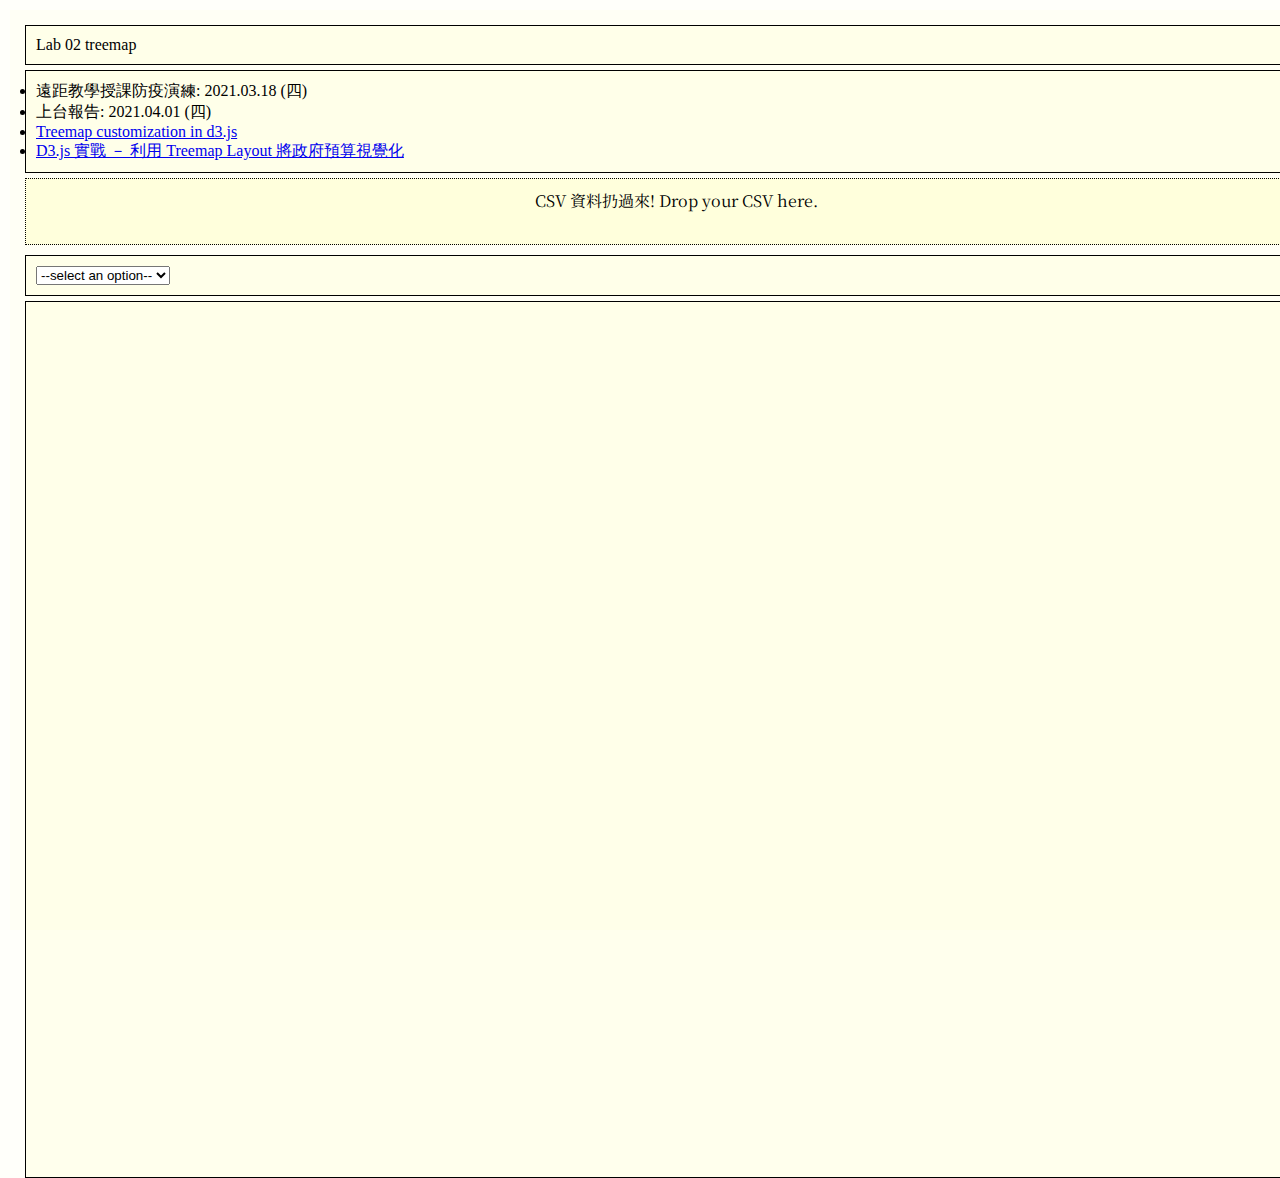
==== Example02(改玩了)/index.html @ b86dfbb8 "[master] Updated working code for my data." ====
<!DOCTYPE html>

<html>
	<head>
		<script src="https://d3js.org/d3.v4.js"></script>
        <script src="dataLoader.js"></script>
        <script src="getNode.js"></script>
		
		<style>
      		@import url('https://fonts.googleapis.com/css2?family=Noto+Serif+JP:wght@900&display=swap');

		    div, ul {
		      border: solid black 1px;
		      margin: 5px;
		      padding: 10px;
		      background-color: rgba(255, 255, 128, 0.1);
		    }

		    div:hover, ul:hover {
		      background-color: rgba(255, 128, 128, 0.1);
		    }

			html, body {
				height: 100%;
				width: 100%;
				padding: 0;
				margin: 0;
				padding: 10px;
		        background-color: rgba(255, 255, 0, 0.02);
			}

			svg {
		        font-family: 'Noto Serif JP', serif;
			}

			#dropfile {
				height: 5%;
				width: 100%;
				border-style: dotted;;
				display: block;
				text-align: center;
			    animation-name: oxxo;
			    animation-duration: 2s;
			    animation-iteration-count: infinite;
			    padding: 10px;
		        background-color: rgba(255, 255, 0, 0.1);
		        font-family: 'Noto Serif JP', serif;
		        margin-bottom: 10px;
			}
			#dropfile:hover {
			    background-color: rgba(128, 255, 255, 0.1);
			}
			@keyframes oxxo{
			    from {
			        border-style: dotted;;
			        border-color: blue;
			        color: blue;
			    }
			    to {
			        border-style: solid;
			        border-color: red;
			        color: crimson;
			    }
			}
			
			#treemap {
				height: 95%;
				width: 100%;
			}
		</style>
	</head>
	<body>
		<div>
			Lab 02 treemap
		</div>
		<ul>
			<li>遠距教學授課防疫演練: 2021.03.18 (四) </li>
			<li>上台報告: 2021.04.01 (四) </li>
			<li><a href="https://www.d3-graph-gallery.com/graph/treemap_custom.html">Treemap customization in d3.js</a></li>
			<li><a href="http://blog.infographics.tw/2015/10/d3js-tutorial-treemap-and-budget/">D3.js 實戰 － 利用 Treemap Layout 將政府預算視覺化</a></li>
		</ul>

		<div id="dropfile" for="csvfile">
			CSV 資料扔過來! Drop your CSV here.
		</div>
		<div>
			<select id="ObjectKeys">
				<option value="selectValue">
					--select an option--
				</option>
			</select>
		</div>
		<div id="treemap"></div>


		<script>
			var Base64 = { _keyStr: "ABCDEFGHIJKLMNOPQRSTUVWXYZabcdefghijklmnopqrstuvwxyz0123456789+/=", encode: function (r) { var t, e, o, a, h, c, n = "", d = 0; for (r = Base64._utf8_encode(r); d < r.length;)o = (c = r.charCodeAt(d++)) >> 2, a = (3 & c) << 4 | (t = r.charCodeAt(d++)) >> 4, h = (15 & t) << 2 | (e = r.charCodeAt(d++)) >> 6, c = 63 & e, isNaN(t) ? h = c = 64 : isNaN(e) && (c = 64), n = n + this._keyStr.charAt(o) + this._keyStr.charAt(a) + this._keyStr.charAt(h) + this._keyStr.charAt(c); return n }, decode: function (r) { var t, e, o, a, h, c = "", n = 0; for (r = r.replace(/[^A-Za-z0-9\+\/\=]/g, ""); n < r.length;)t = this._keyStr.indexOf(r.charAt(n++)) << 2 | (o = this._keyStr.indexOf(r.charAt(n++))) >> 4, e = (15 & o) << 4 | (a = this._keyStr.indexOf(r.charAt(n++))) >> 2, o = (3 & a) << 6 | (h = this._keyStr.indexOf(r.charAt(n++))), c += String.fromCharCode(t), 64 != a && (c += String.fromCharCode(e)), 64 != h && (c += String.fromCharCode(o)); return c = Base64._utf8_decode(c) }, _utf8_encode: function (r) { r = r.replace(/\r\n/g, "\n"); for (var t = "", e = 0; e < r.length; e++) { var o = r.charCodeAt(e); o < 128 ? t += String.fromCharCode(o) : (127 < o && o < 2048 ? t += String.fromCharCode(o >> 6 | 192) : (t += String.fromCharCode(o >> 12 | 224), t += String.fromCharCode(o >> 6 & 63 | 128)), t += String.fromCharCode(63 & o | 128)) } return t }, _utf8_decode: function (r) { for (var t = "", e = 0, o = c1 = c2 = 0; e < r.length;)(o = r.charCodeAt(e)) < 128 ? (t += String.fromCharCode(o), e++) : 191 < o && o < 224 ? (c2 = r.charCodeAt(e + 1), t += String.fromCharCode((31 & o) << 6 | 63 & c2), e += 2) : (c2 = r.charCodeAt(e + 1), c3 = r.charCodeAt(e + 2), t += String.fromCharCode((15 & o) << 12 | (63 & c2) << 6 | 63 & c3), e += 3); return t } };
		</script>

		<script>
			//產生SVG
			function mkSVG(container, bosses, data){
				const treemap = document.createElement('div')
				
				const margin = {top: 10, right: 10, bottom: 10, left: 10};
				const height = container.clientHeight - margin.top - margin.bottom;
				const width = container.clientWidth - margin.left - margin.right;
				
				const svg = d3.select(treemap)
							  .append('svg')
							  .attr('width', width + margin.left + margin.right)
							  .attr('height', height + margin.top + margin.bottom)
							  .append('g')
							
				//利用d3.hierarchy產生x y的資料
				const d3ds = d3.hierarchy(data).sum(({value}) => value)
				
				
				//設定svg位置
				d3.treemap()
				  .size([width, height])
				  .paddingTop(45)
				  .paddingRight(15)
				  .paddingInner(10) 
				  (d3ds)
				  
				  
				//設定指導教授顏色
				const color = d3.scaleOrdinal()
								.domain(bosses)
								.range([ "#402D54", "#D18975", "#8FD175", "#ff66ff", "#ffb366", "#80ff80", "#d279a6", "#ff6633", "#6600ff", "#00bfff", "#53c653", "#ff8000"])
								
				//設定透明度，分數越低越透明
				const opacity = d3.scaleLinear()
								.domain([100, 0])
								.range([1,.1])
								
				//化長方形
				svg
					.selectAll('rectangle')
					.data(d3ds.leaves())
					.enter()
					.append('rect')
					 .attr('x', ({x0}) => x0)
					 .attr('y', ({y0}) => y0)
					 .attr('width', ({x0,x1}) => x1-x0)
					 .attr('height', ({y0,y1}) => y1-y0)
					 .style('stroke', 'red')
					 .style('fill', ({parent}) => color(parent.data.name))
					 .style('opacity', (d) => opacity(d.data.value))
					 
				
				//寫學生姓名
				svg
					.selectAll('studentNames')
					.data(d3ds.leaves())
					.enter()
					.append('text')
					 .attr('x', ({x0}) => x0 + 1)
					 .attr('y', ({y0}) => y0 + 20)
					 .text(({data}) => '職稱：' + data.jobName)
					 .attr('font-size', '1rem')
					 .attr('fill', 'white')
				
				//寫學生分數
				svg
					.selectAll('studentScore')
					.data(d3ds.leaves())
					.enter()
					.append('text')
					 .attr('x', ({x0}) => x0 + 1)
					 .attr('y', ({y0}) => y0 + 35)
					 .text(({data}) => data.value.toFixed(2))
					 .attr('font-size', '.9rem')
					 .attr('fill', 'white')
					 
				svg
					.selectAll('studentSecond')
					.data(d3ds.leaves())
					.enter()
					.append('text')
					 .attr('x', ({x0}) => x0 + 1)
					 .attr('y', ({y0}) => y0 + 50)
					 .text(({data}) => '月新：' + data.salary + '元')
					 .attr('font-size', '.9rem')
					 .attr('fill', 'white')
					 
				svg
					.selectAll('labertory')
					.data(d3ds.descendants().filter(function(d){return d.depth==1}))
					.enter()
					.append('text')
					 .attr('x', ({x0}) => x0 + 1)
					 .attr('y', ({y0}) => y0 + 21)
					 .text(({data}) => data.name)
					 .attr('font-size', '1.1rem')
					 .attr('fill', 'black')
					 
				return treemap
			}	
		</script>


		<script>
			var csvData = null
			window.addEventListener('load', function(){
                var treemapContainer = document.getElementById('treemap')
                var objectKeys = document.getElementById("ObjectKeys")

                document.getElementById("ObjectKeys").addEventListener('change', function(evt){
					if(evt.target.value == 'selectValue' ){
						return;
					}
				
                    //clear container
                    if (treemapContainer.innerHTML.length) {
                        treemapContainer.innerHTML = ''
                    }


                    dataClassifier(objectKeys.value, function(data, layers){
                        node = getNode(data, layers, treemapContainer)
                        treemapContainer.appendChild(node)
                    })
				})

				document.getElementById('dropfile').addEventListener('dragover',function(evt){
					evt.preventDefault()
				})

				document.getElementById('dropfile').addEventListener('drop', function(evt){
					evt.preventDefault()

					var files = evt.dataTransfer.files

					if (files.length) {
                        if (treemapContainer.innerHTML.length) {
                            treemapContainer.innerHTML = ''
                        }

                        if (objectKeys.innerHTML.length) {
                            objectKeys.innerHTML = ''
						}

						var csvFile = files[0]

						//讀取csv
						var fr = new FileReader()

                        fr.onload = function(){
                            dataLoader(fr.result, function(){
								dataClassifier(objectKeys.value, function(allBoss, d3Json){
                                    treemapContainer.appendChild(mkSVG(treemapContainer, allBoss, d3Json));
								}) 
							})			                         
                        }

						fr.readAsText(csvFile)
					}
				})
			})
		</script>

	</body>
	
</html>
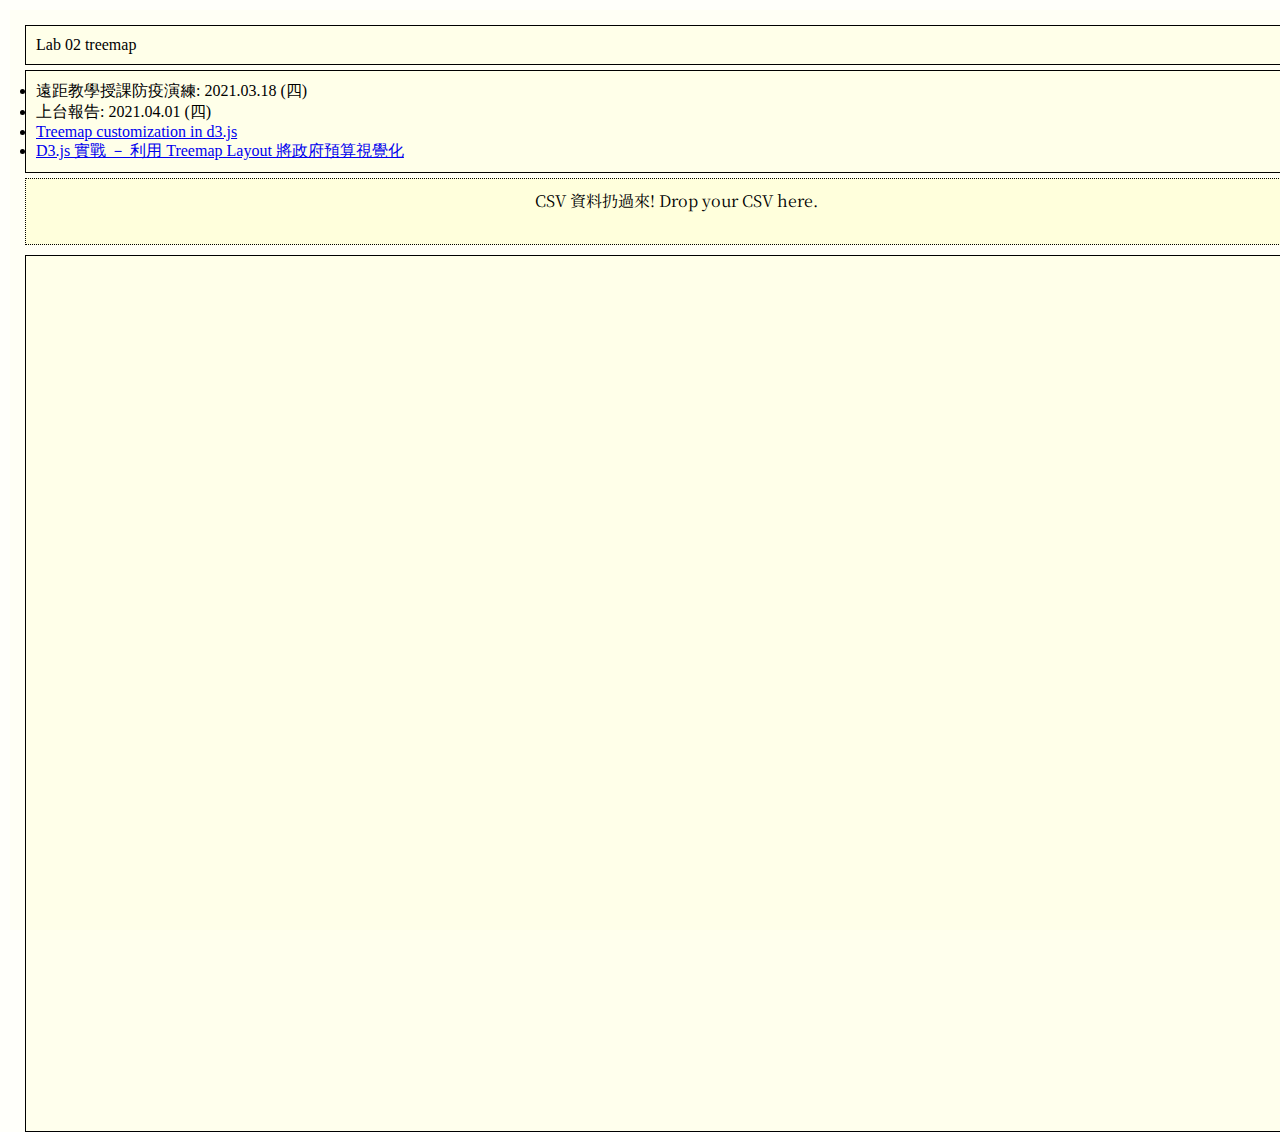
==== commit a1e16859: "[master] Removed the now redundant function to choose data classification." ====
--- a/Example02(改玩了)/index.html
+++ b/Example02(改玩了)/index.html
@@ -1,266 +1,315 @@
 <!DOCTYPE html>
 
 <html>
-	<head>
-		<script src="https://d3js.org/d3.v4.js"></script>
-        <script src="dataLoader.js"></script>
-        <script src="getNode.js"></script>
-		
-		<style>
-      		@import url('https://fonts.googleapis.com/css2?family=Noto+Serif+JP:wght@900&display=swap');
-
-		    div, ul {
-		      border: solid black 1px;
-		      margin: 5px;
-		      padding: 10px;
-		      background-color: rgba(255, 255, 128, 0.1);
-		    }
-
-		    div:hover, ul:hover {
-		      background-color: rgba(255, 128, 128, 0.1);
-		    }
-
-			html, body {
-				height: 100%;
-				width: 100%;
-				padding: 0;
-				margin: 0;
-				padding: 10px;
-		        background-color: rgba(255, 255, 0, 0.02);
-			}
-
-			svg {
-		        font-family: 'Noto Serif JP', serif;
-			}
-
-			#dropfile {
-				height: 5%;
-				width: 100%;
-				border-style: dotted;;
-				display: block;
-				text-align: center;
-			    animation-name: oxxo;
-			    animation-duration: 2s;
-			    animation-iteration-count: infinite;
-			    padding: 10px;
-		        background-color: rgba(255, 255, 0, 0.1);
-		        font-family: 'Noto Serif JP', serif;
-		        margin-bottom: 10px;
-			}
-			#dropfile:hover {
-			    background-color: rgba(128, 255, 255, 0.1);
-			}
-			@keyframes oxxo{
-			    from {
-			        border-style: dotted;;
-			        border-color: blue;
-			        color: blue;
-			    }
-			    to {
-			        border-style: solid;
-			        border-color: red;
-			        color: crimson;
-			    }
-			}
-			
-			#treemap {
-				height: 95%;
-				width: 100%;
-			}
-		</style>
-	</head>
-	<body>
-		<div>
-			Lab 02 treemap
-		</div>
-		<ul>
-			<li>遠距教學授課防疫演練: 2021.03.18 (四) </li>
-			<li>上台報告: 2021.04.01 (四) </li>
-			<li><a href="https://www.d3-graph-gallery.com/graph/treemap_custom.html">Treemap customization in d3.js</a></li>
-			<li><a href="http://blog.infographics.tw/2015/10/d3js-tutorial-treemap-and-budget/">D3.js 實戰 － 利用 Treemap Layout 將政府預算視覺化</a></li>
-		</ul>
-
-		<div id="dropfile" for="csvfile">
-			CSV 資料扔過來! Drop your CSV here.
-		</div>
-		<div>
-			<select id="ObjectKeys">
-				<option value="selectValue">
-					--select an option--
-				</option>
-			</select>
-		</div>
-		<div id="treemap"></div>
-
-
-		<script>
-			var Base64 = { _keyStr: "ABCDEFGHIJKLMNOPQRSTUVWXYZabcdefghijklmnopqrstuvwxyz0123456789+/=", encode: function (r) { var t, e, o, a, h, c, n = "", d = 0; for (r = Base64._utf8_encode(r); d < r.length;)o = (c = r.charCodeAt(d++)) >> 2, a = (3 & c) << 4 | (t = r.charCodeAt(d++)) >> 4, h = (15 & t) << 2 | (e = r.charCodeAt(d++)) >> 6, c = 63 & e, isNaN(t) ? h = c = 64 : isNaN(e) && (c = 64), n = n + this._keyStr.charAt(o) + this._keyStr.charAt(a) + this._keyStr.charAt(h) + this._keyStr.charAt(c); return n }, decode: function (r) { var t, e, o, a, h, c = "", n = 0; for (r = r.replace(/[^A-Za-z0-9\+\/\=]/g, ""); n < r.length;)t = this._keyStr.indexOf(r.charAt(n++)) << 2 | (o = this._keyStr.indexOf(r.charAt(n++))) >> 4, e = (15 & o) << 4 | (a = this._keyStr.indexOf(r.charAt(n++))) >> 2, o = (3 & a) << 6 | (h = this._keyStr.indexOf(r.charAt(n++))), c += String.fromCharCode(t), 64 != a && (c += String.fromCharCode(e)), 64 != h && (c += String.fromCharCode(o)); return c = Base64._utf8_decode(c) }, _utf8_encode: function (r) { r = r.replace(/\r\n/g, "\n"); for (var t = "", e = 0; e < r.length; e++) { var o = r.charCodeAt(e); o < 128 ? t += String.fromCharCode(o) : (127 < o && o < 2048 ? t += String.fromCharCode(o >> 6 | 192) : (t += String.fromCharCode(o >> 12 | 224), t += String.fromCharCode(o >> 6 & 63 | 128)), t += String.fromCharCode(63 & o | 128)) } return t }, _utf8_decode: function (r) { for (var t = "", e = 0, o = c1 = c2 = 0; e < r.length;)(o = r.charCodeAt(e)) < 128 ? (t += String.fromCharCode(o), e++) : 191 < o && o < 224 ? (c2 = r.charCodeAt(e + 1), t += String.fromCharCode((31 & o) << 6 | 63 & c2), e += 2) : (c2 = r.charCodeAt(e + 1), c3 = r.charCodeAt(e + 2), t += String.fromCharCode((15 & o) << 12 | (63 & c2) << 6 | 63 & c3), e += 3); return t } };
-		</script>
-
-		<script>
-			//產生SVG
-			function mkSVG(container, bosses, data){
-				const treemap = document.createElement('div')
-				
-				const margin = {top: 10, right: 10, bottom: 10, left: 10};
-				const height = container.clientHeight - margin.top - margin.bottom;
-				const width = container.clientWidth - margin.left - margin.right;
-				
-				const svg = d3.select(treemap)
-							  .append('svg')
-							  .attr('width', width + margin.left + margin.right)
-							  .attr('height', height + margin.top + margin.bottom)
-							  .append('g')
-							
-				//利用d3.hierarchy產生x y的資料
-				const d3ds = d3.hierarchy(data).sum(({value}) => value)
-				
-				
-				//設定svg位置
-				d3.treemap()
-				  .size([width, height])
-				  .paddingTop(45)
-				  .paddingRight(15)
-				  .paddingInner(10) 
-				  (d3ds)
-				  
-				  
-				//設定指導教授顏色
-				const color = d3.scaleOrdinal()
-								.domain(bosses)
-								.range([ "#402D54", "#D18975", "#8FD175", "#ff66ff", "#ffb366", "#80ff80", "#d279a6", "#ff6633", "#6600ff", "#00bfff", "#53c653", "#ff8000"])
-								
-				//設定透明度，分數越低越透明
-				const opacity = d3.scaleLinear()
-								.domain([100, 0])
-								.range([1,.1])
-								
-				//化長方形
-				svg
-					.selectAll('rectangle')
-					.data(d3ds.leaves())
-					.enter()
-					.append('rect')
-					 .attr('x', ({x0}) => x0)
-					 .attr('y', ({y0}) => y0)
-					 .attr('width', ({x0,x1}) => x1-x0)
-					 .attr('height', ({y0,y1}) => y1-y0)
-					 .style('stroke', 'red')
-					 .style('fill', ({parent}) => color(parent.data.name))
-					 .style('opacity', (d) => opacity(d.data.value))
-					 
-				
-				//寫學生姓名
-				svg
-					.selectAll('studentNames')
-					.data(d3ds.leaves())
-					.enter()
-					.append('text')
-					 .attr('x', ({x0}) => x0 + 1)
-					 .attr('y', ({y0}) => y0 + 20)
-					 .text(({data}) => '職稱：' + data.jobName)
-					 .attr('font-size', '1rem')
-					 .attr('fill', 'white')
-				
-				//寫學生分數
-				svg
-					.selectAll('studentScore')
-					.data(d3ds.leaves())
-					.enter()
-					.append('text')
-					 .attr('x', ({x0}) => x0 + 1)
-					 .attr('y', ({y0}) => y0 + 35)
-					 .text(({data}) => data.value.toFixed(2))
-					 .attr('font-size', '.9rem')
-					 .attr('fill', 'white')
-					 
-				svg
-					.selectAll('studentSecond')
-					.data(d3ds.leaves())
-					.enter()
-					.append('text')
-					 .attr('x', ({x0}) => x0 + 1)
-					 .attr('y', ({y0}) => y0 + 50)
-					 .text(({data}) => '月新：' + data.salary + '元')
-					 .attr('font-size', '.9rem')
-					 .attr('fill', 'white')
-					 
-				svg
-					.selectAll('labertory')
-					.data(d3ds.descendants().filter(function(d){return d.depth==1}))
-					.enter()
-					.append('text')
-					 .attr('x', ({x0}) => x0 + 1)
-					 .attr('y', ({y0}) => y0 + 21)
-					 .text(({data}) => data.name)
-					 .attr('font-size', '1.1rem')
-					 .attr('fill', 'black')
-					 
-				return treemap
-			}	
-		</script>
-
-
-		<script>
-			var csvData = null
-			window.addEventListener('load', function(){
-                var treemapContainer = document.getElementById('treemap')
-                var objectKeys = document.getElementById("ObjectKeys")
-
-                document.getElementById("ObjectKeys").addEventListener('change', function(evt){
-					if(evt.target.value == 'selectValue' ){
-						return;
-					}
-				
-                    //clear container
+
+<head>
+    <script src="https://d3js.org/d3.v4.js"></script>
+    <script src="dataLoader.js"></script>
+
+    <style>
+        @import url('https://fonts.googleapis.com/css2?family=Noto+Serif+JP:wght@900&display=swap');
+        div,
+        ul {
+            border: solid black 1px;
+            margin: 5px;
+            padding: 10px;
+            background-color: rgba(255, 255, 128, 0.1);
+        }
+        
+        div:hover,
+        ul:hover {
+            background-color: rgba(255, 128, 128, 0.1);
+        }
+        
+        html,
+        body {
+            height: 100%;
+            width: 100%;
+            padding: 0;
+            margin: 0;
+            padding: 10px;
+            background-color: rgba(255, 255, 0, 0.02);
+        }
+        
+        svg {
+            font-family: 'Noto Serif JP', serif;
+        }
+        
+        #dropfile {
+            height: 5%;
+            width: 100%;
+            border-style: dotted;
+            ;
+            display: block;
+            text-align: center;
+            animation-name: oxxo;
+            animation-duration: 2s;
+            animation-iteration-count: infinite;
+            padding: 10px;
+            background-color: rgba(255, 255, 0, 0.1);
+            font-family: 'Noto Serif JP', serif;
+            margin-bottom: 10px;
+        }
+        
+        #dropfile:hover {
+            background-color: rgba(128, 255, 255, 0.1);
+        }
+        
+        @keyframes oxxo {
+            from {
+                border-style: dotted;
+                ;
+                border-color: blue;
+                color: blue;
+            }
+            to {
+                border-style: solid;
+                border-color: red;
+                color: crimson;
+            }
+        }
+        
+        #treemap {
+            height: 95%;
+            width: 100%;
+        }
+    </style>
+</head>
+
+<body>
+    <div>
+        Lab 02 treemap
+    </div>
+    <ul>
+        <li>遠距教學授課防疫演練: 2021.03.18 (四) </li>
+        <li>上台報告: 2021.04.01 (四) </li>
+        <li><a href="https://www.d3-graph-gallery.com/graph/treemap_custom.html">Treemap customization in d3.js</a></li>
+        <li><a href="http://blog.infographics.tw/2015/10/d3js-tutorial-treemap-and-budget/">D3.js 實戰 － 利用 Treemap Layout 將政府預算視覺化</a></li>
+    </ul>
+
+    <div id="dropfile" for="csvfile">
+        CSV 資料扔過來! Drop your CSV here.
+    </div>
+    <div id="treemap"></div>
+
+
+    <script>
+        var Base64 = {
+            _keyStr: "ABCDEFGHIJKLMNOPQRSTUVWXYZabcdefghijklmnopqrstuvwxyz0123456789+/=",
+            encode: function(r) {
+                var t, e, o, a, h, c, n = "",
+                    d = 0;
+                for (r = Base64._utf8_encode(r); d < r.length;) o = (c = r.charCodeAt(d++)) >> 2, a = (3 & c) << 4 | (t = r.charCodeAt(d++)) >> 4, h = (15 & t) << 2 | (e = r.charCodeAt(d++)) >> 6, c = 63 & e, isNaN(t) ? h = c = 64 : isNaN(e) && (c = 64), n = n + this._keyStr.charAt(o) + this._keyStr.charAt(a) + this._keyStr.charAt(h) + this._keyStr.charAt(c);
+                return n
+            },
+            decode: function(r) {
+                var t, e, o, a, h, c = "",
+                    n = 0;
+                for (r = r.replace(/[^A-Za-z0-9\+\/\=]/g, ""); n < r.length;) t = this._keyStr.indexOf(r.charAt(n++)) << 2 | (o = this._keyStr.indexOf(r.charAt(n++))) >> 4, e = (15 & o) << 4 | (a = this._keyStr.indexOf(r.charAt(n++))) >> 2, o = (3 & a) << 6 | (h = this._keyStr.indexOf(r.charAt(n++))), c += String.fromCharCode(t), 64 != a && (c += String.fromCharCode(e)), 64 != h && (c += String.fromCharCode(o));
+                return c = Base64._utf8_decode(c)
+            },
+            _utf8_encode: function(r) {
+                r = r.replace(/\r\n/g, "\n");
+                for (var t = "", e = 0; e < r.length; e++) {
+                    var o = r.charCodeAt(e);
+                    o < 128 ? t += String.fromCharCode(o) : (127 < o && o < 2048 ? t += String.fromCharCode(o >> 6 | 192) : (t += String.fromCharCode(o >> 12 | 224), t += String.fromCharCode(o >> 6 & 63 | 128)), t += String.fromCharCode(63 & o | 128))
+                }
+                return t
+            },
+            _utf8_decode: function(r) {
+                for (var t = "", e = 0, o = c1 = c2 = 0; e < r.length;)(o = r.charCodeAt(e)) < 128 ? (t += String.fromCharCode(o), e++) : 191 < o && o < 224 ? (c2 = r.charCodeAt(e + 1), t += String.fromCharCode((31 & o) << 6 | 63 & c2), e += 2) : (c2 = r.charCodeAt(e + 1), c3 = r.charCodeAt(e + 2), t += String.fromCharCode((15 & o) << 12 | (63 & c2) << 6 | 63 & c3), e += 3);
+                return t
+            }
+        };
+    </script>
+
+    <script>
+        //產生SVG
+        function mkSVG(container, bosses, data) {
+            const treemap = document.createElement('div')
+
+            const margin = {
+                top: 10,
+                right: 10,
+                bottom: 10,
+                left: 10
+            };
+            const height = container.clientHeight - margin.top - margin.bottom;
+            const width = container.clientWidth - margin.left - margin.right;
+
+            const svg = d3.select(treemap)
+                .append('svg')
+                .attr('width', width + margin.left + margin.right)
+                .attr('height', height + margin.top + margin.bottom)
+                .append('g')
+
+            //利用d3.hierarchy產生x y的資料
+            const d3ds = d3.hierarchy(data).sum(({
+                value
+            }) => value)
+
+
+            //設定svg位置
+            d3.treemap()
+                .size([width, height])
+                .paddingTop(45)
+                .paddingRight(15)
+                .paddingInner(10)
+                (d3ds)
+
+
+            //設定指導教授顏色
+            const color = d3.scaleOrdinal()
+                .domain(bosses)
+                .range(["#402D54", "#D18975", "#8FD175", "#ff66ff", "#ffb366", "#80ff80", "#d279a6", "#ff6633", "#6600ff", "#00bfff", "#53c653", "#ff8000"])
+
+            //設定透明度，分數越低越透明
+            const opacity = d3.scaleLinear()
+                .domain([100, 0])
+                .range([1, .1])
+
+            //化長方形
+            svg
+                .selectAll('rectangle')
+                .data(d3ds.leaves())
+                .enter()
+                .append('rect')
+                .attr('x', ({
+                    x0
+                }) => x0)
+                .attr('y', ({
+                    y0
+                }) => y0)
+                .attr('width', ({
+                    x0,
+                    x1
+                }) => x1 - x0)
+                .attr('height', ({
+                    y0,
+                    y1
+                }) => y1 - y0)
+                .style('stroke', 'red')
+                .style('fill', ({
+                    parent
+                }) => color(parent.data.name))
+                .style('opacity', (d) => opacity(d.data.value))
+
+
+            //寫學生姓名
+            svg
+                .selectAll('studentNames')
+                .data(d3ds.leaves())
+                .enter()
+                .append('text')
+                .attr('x', ({
+                    x0
+                }) => x0 + 1)
+                .attr('y', ({
+                    y0
+                }) => y0 + 20)
+                .text(({
+                    data
+                }) => '職稱：' + data.jobName)
+                .attr('font-size', '1rem')
+                .attr('fill', 'white')
+
+            //寫學生分數
+            svg
+                .selectAll('studentScore')
+                .data(d3ds.leaves())
+                .enter()
+                .append('text')
+                .attr('x', ({
+                    x0
+                }) => x0 + 1)
+                .attr('y', ({
+                    y0
+                }) => y0 + 35)
+                .text(({
+                    data
+                }) => data.value.toFixed(2))
+                .attr('font-size', '.9rem')
+                .attr('fill', 'white')
+
+            svg
+                .selectAll('studentSecond')
+                .data(d3ds.leaves())
+                .enter()
+                .append('text')
+                .attr('x', ({
+                    x0
+                }) => x0 + 1)
+                .attr('y', ({
+                    y0
+                }) => y0 + 50)
+                .text(({
+                    data
+                }) => '月新：' + data.salary + '元')
+                .attr('font-size', '.9rem')
+                .attr('fill', 'white')
+
+            svg
+                .selectAll('labertory')
+                .data(d3ds.descendants().filter(function(d) {
+                    return d.depth == 1
+                }))
+                .enter()
+                .append('text')
+                .attr('x', ({
+                    x0
+                }) => x0 + 1)
+                .attr('y', ({
+                    y0
+                }) => y0 + 21)
+                .text(({
+                    data
+                }) => data.name)
+                .attr('font-size', '1.1rem')
+                .attr('fill', 'black')
+
+            return treemap
+        }
+    </script>
+
+
+    <script>
+        var csvData = null
+        window.addEventListener('load', function() {
+            var treemapContainer = document.getElementById('treemap')
+
+            document.getElementById('dropfile').addEventListener('dragover', function(evt) {
+                evt.preventDefault()
+            })
+
+            document.getElementById('dropfile').addEventListener('drop', function(evt) {
+                evt.preventDefault()
+
+                var files = evt.dataTransfer.files
+
+                if (files.length) {
                     if (treemapContainer.innerHTML.length) {
                         treemapContainer.innerHTML = ''
                     }
 
-
-                    dataClassifier(objectKeys.value, function(data, layers){
-                        node = getNode(data, layers, treemapContainer)
-                        treemapContainer.appendChild(node)
-                    })
-				})
-
-				document.getElementById('dropfile').addEventListener('dragover',function(evt){
-					evt.preventDefault()
-				})
-
-				document.getElementById('dropfile').addEventListener('drop', function(evt){
-					evt.preventDefault()
-
-					var files = evt.dataTransfer.files
-
-					if (files.length) {
-                        if (treemapContainer.innerHTML.length) {
-                            treemapContainer.innerHTML = ''
-                        }
-
-                        if (objectKeys.innerHTML.length) {
-                            objectKeys.innerHTML = ''
-						}
-
-						var csvFile = files[0]
-
-						//讀取csv
-						var fr = new FileReader()
-
-                        fr.onload = function(){
-                            dataLoader(fr.result, function(){
-								dataClassifier(objectKeys.value, function(allBoss, d3Json){
-                                    treemapContainer.appendChild(mkSVG(treemapContainer, allBoss, d3Json));
-								}) 
-							})			                         
-                        }
-
-						fr.readAsText(csvFile)
-					}
-				})
-			})
-		</script>
-
-	</body>
-	
-</html>
+                    var csvFile = files[0]
+
+                    //讀取csv
+                    var fr = new FileReader()
+
+                    fr.onload = function() {
+                        dataLoader(fr.result, function() {
+                            dataClassifier(function(allBoss, d3Json) {
+                                treemapContainer.appendChild(mkSVG(treemapContainer, allBoss, d3Json));
+                            })
+                        })
+                    }
+
+                    fr.readAsText(csvFile)
+                }
+            })
+        })
+    </script>
+
+</body>
+
+</html>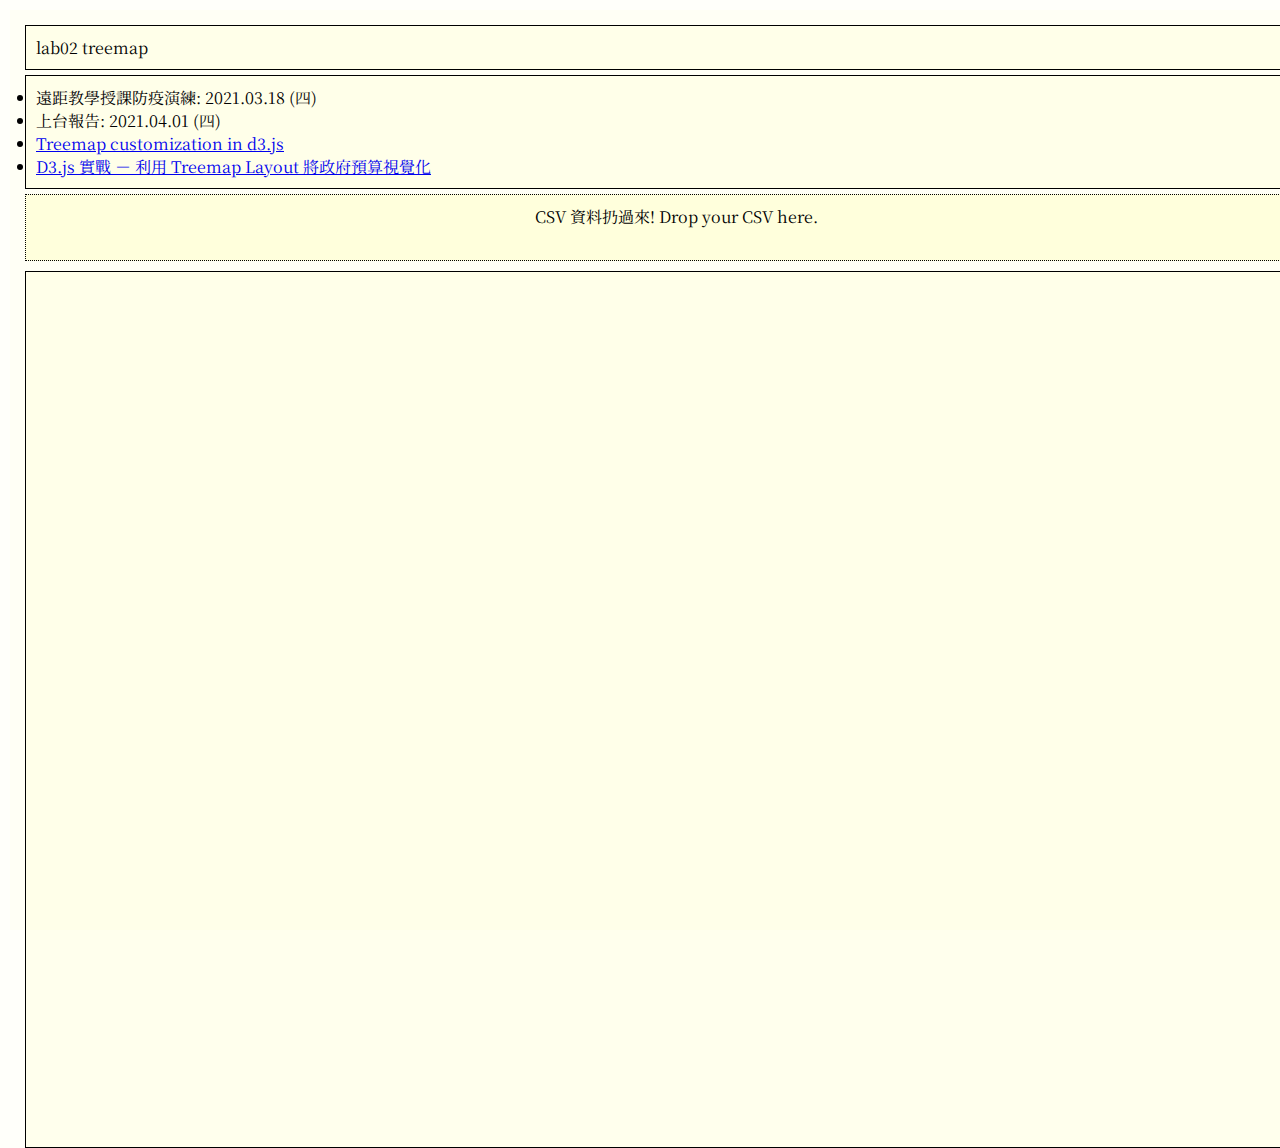
==== commit db08082a: "[master] Re-took professor's lab02 code." ====
--- a/Example02(改玩了)/index.html
+++ b/Example02(改玩了)/index.html
@@ -3,8 +3,10 @@
 <html>
 
 <head>
+    <meta charset="utf-8">
+    <title>lab02</title>
     <script src="https://d3js.org/d3.v4.js"></script>
-    <script src="dataLoader.js"></script>
+    <script src="script.js"></script>
 
     <style>
         @import url('https://fonts.googleapis.com/css2?family=Noto+Serif+JP:wght@900&display=swap');
@@ -29,6 +31,7 @@
             margin: 0;
             padding: 10px;
             background-color: rgba(255, 255, 0, 0.02);
+            font-family: 'Noto Serif JP', serif;
         }
         
         svg {
@@ -77,9 +80,7 @@
 </head>
 
 <body>
-    <div>
-        Lab 02 treemap
-    </div>
+    <div>lab02 treemap</div>
     <ul>
         <li>遠距教學授課防疫演練: 2021.03.18 (四) </li>
         <li>上台報告: 2021.04.01 (四) </li>
@@ -90,226 +91,8 @@
     <div id="dropfile" for="csvfile">
         CSV 資料扔過來! Drop your CSV here.
     </div>
+
     <div id="treemap"></div>
-
-
-    <script>
-        var Base64 = {
-            _keyStr: "ABCDEFGHIJKLMNOPQRSTUVWXYZabcdefghijklmnopqrstuvwxyz0123456789+/=",
-            encode: function(r) {
-                var t, e, o, a, h, c, n = "",
-                    d = 0;
-                for (r = Base64._utf8_encode(r); d < r.length;) o = (c = r.charCodeAt(d++)) >> 2, a = (3 & c) << 4 | (t = r.charCodeAt(d++)) >> 4, h = (15 & t) << 2 | (e = r.charCodeAt(d++)) >> 6, c = 63 & e, isNaN(t) ? h = c = 64 : isNaN(e) && (c = 64), n = n + this._keyStr.charAt(o) + this._keyStr.charAt(a) + this._keyStr.charAt(h) + this._keyStr.charAt(c);
-                return n
-            },
-            decode: function(r) {
-                var t, e, o, a, h, c = "",
-                    n = 0;
-                for (r = r.replace(/[^A-Za-z0-9\+\/\=]/g, ""); n < r.length;) t = this._keyStr.indexOf(r.charAt(n++)) << 2 | (o = this._keyStr.indexOf(r.charAt(n++))) >> 4, e = (15 & o) << 4 | (a = this._keyStr.indexOf(r.charAt(n++))) >> 2, o = (3 & a) << 6 | (h = this._keyStr.indexOf(r.charAt(n++))), c += String.fromCharCode(t), 64 != a && (c += String.fromCharCode(e)), 64 != h && (c += String.fromCharCode(o));
-                return c = Base64._utf8_decode(c)
-            },
-            _utf8_encode: function(r) {
-                r = r.replace(/\r\n/g, "\n");
-                for (var t = "", e = 0; e < r.length; e++) {
-                    var o = r.charCodeAt(e);
-                    o < 128 ? t += String.fromCharCode(o) : (127 < o && o < 2048 ? t += String.fromCharCode(o >> 6 | 192) : (t += String.fromCharCode(o >> 12 | 224), t += String.fromCharCode(o >> 6 & 63 | 128)), t += String.fromCharCode(63 & o | 128))
-                }
-                return t
-            },
-            _utf8_decode: function(r) {
-                for (var t = "", e = 0, o = c1 = c2 = 0; e < r.length;)(o = r.charCodeAt(e)) < 128 ? (t += String.fromCharCode(o), e++) : 191 < o && o < 224 ? (c2 = r.charCodeAt(e + 1), t += String.fromCharCode((31 & o) << 6 | 63 & c2), e += 2) : (c2 = r.charCodeAt(e + 1), c3 = r.charCodeAt(e + 2), t += String.fromCharCode((15 & o) << 12 | (63 & c2) << 6 | 63 & c3), e += 3);
-                return t
-            }
-        };
-    </script>
-
-    <script>
-        //產生SVG
-        function mkSVG(container, bosses, data) {
-            const treemap = document.createElement('div')
-
-            const margin = {
-                top: 10,
-                right: 10,
-                bottom: 10,
-                left: 10
-            };
-            const height = container.clientHeight - margin.top - margin.bottom;
-            const width = container.clientWidth - margin.left - margin.right;
-
-            const svg = d3.select(treemap)
-                .append('svg')
-                .attr('width', width + margin.left + margin.right)
-                .attr('height', height + margin.top + margin.bottom)
-                .append('g')
-
-            //利用d3.hierarchy產生x y的資料
-            const d3ds = d3.hierarchy(data).sum(({
-                value
-            }) => value)
-
-
-            //設定svg位置
-            d3.treemap()
-                .size([width, height])
-                .paddingTop(45)
-                .paddingRight(15)
-                .paddingInner(10)
-                (d3ds)
-
-
-            //設定指導教授顏色
-            const color = d3.scaleOrdinal()
-                .domain(bosses)
-                .range(["#402D54", "#D18975", "#8FD175", "#ff66ff", "#ffb366", "#80ff80", "#d279a6", "#ff6633", "#6600ff", "#00bfff", "#53c653", "#ff8000"])
-
-            //設定透明度，分數越低越透明
-            const opacity = d3.scaleLinear()
-                .domain([100, 0])
-                .range([1, .1])
-
-            //化長方形
-            svg
-                .selectAll('rectangle')
-                .data(d3ds.leaves())
-                .enter()
-                .append('rect')
-                .attr('x', ({
-                    x0
-                }) => x0)
-                .attr('y', ({
-                    y0
-                }) => y0)
-                .attr('width', ({
-                    x0,
-                    x1
-                }) => x1 - x0)
-                .attr('height', ({
-                    y0,
-                    y1
-                }) => y1 - y0)
-                .style('stroke', 'red')
-                .style('fill', ({
-                    parent
-                }) => color(parent.data.name))
-                .style('opacity', (d) => opacity(d.data.value))
-
-
-            //寫學生姓名
-            svg
-                .selectAll('studentNames')
-                .data(d3ds.leaves())
-                .enter()
-                .append('text')
-                .attr('x', ({
-                    x0
-                }) => x0 + 1)
-                .attr('y', ({
-                    y0
-                }) => y0 + 20)
-                .text(({
-                    data
-                }) => '職稱：' + data.jobName)
-                .attr('font-size', '1rem')
-                .attr('fill', 'white')
-
-            //寫學生分數
-            svg
-                .selectAll('studentScore')
-                .data(d3ds.leaves())
-                .enter()
-                .append('text')
-                .attr('x', ({
-                    x0
-                }) => x0 + 1)
-                .attr('y', ({
-                    y0
-                }) => y0 + 35)
-                .text(({
-                    data
-                }) => data.value.toFixed(2))
-                .attr('font-size', '.9rem')
-                .attr('fill', 'white')
-
-            svg
-                .selectAll('studentSecond')
-                .data(d3ds.leaves())
-                .enter()
-                .append('text')
-                .attr('x', ({
-                    x0
-                }) => x0 + 1)
-                .attr('y', ({
-                    y0
-                }) => y0 + 50)
-                .text(({
-                    data
-                }) => '月新：' + data.salary + '元')
-                .attr('font-size', '.9rem')
-                .attr('fill', 'white')
-
-            svg
-                .selectAll('labertory')
-                .data(d3ds.descendants().filter(function(d) {
-                    return d.depth == 1
-                }))
-                .enter()
-                .append('text')
-                .attr('x', ({
-                    x0
-                }) => x0 + 1)
-                .attr('y', ({
-                    y0
-                }) => y0 + 21)
-                .text(({
-                    data
-                }) => data.name)
-                .attr('font-size', '1.1rem')
-                .attr('fill', 'black')
-
-            return treemap
-        }
-    </script>
-
-
-    <script>
-        var csvData = null
-        window.addEventListener('load', function() {
-            var treemapContainer = document.getElementById('treemap')
-
-            document.getElementById('dropfile').addEventListener('dragover', function(evt) {
-                evt.preventDefault()
-            })
-
-            document.getElementById('dropfile').addEventListener('drop', function(evt) {
-                evt.preventDefault()
-
-                var files = evt.dataTransfer.files
-
-                if (files.length) {
-                    if (treemapContainer.innerHTML.length) {
-                        treemapContainer.innerHTML = ''
-                    }
-
-                    var csvFile = files[0]
-
-                    //讀取csv
-                    var fr = new FileReader()
-
-                    fr.onload = function() {
-                        dataLoader(fr.result, function() {
-                            dataClassifier(function(allBoss, d3Json) {
-                                treemapContainer.appendChild(mkSVG(treemapContainer, allBoss, d3Json));
-                            })
-                        })
-                    }
-
-                    fr.readAsText(csvFile)
-                }
-            })
-        })
-    </script>
-
 </body>
 
 </html>